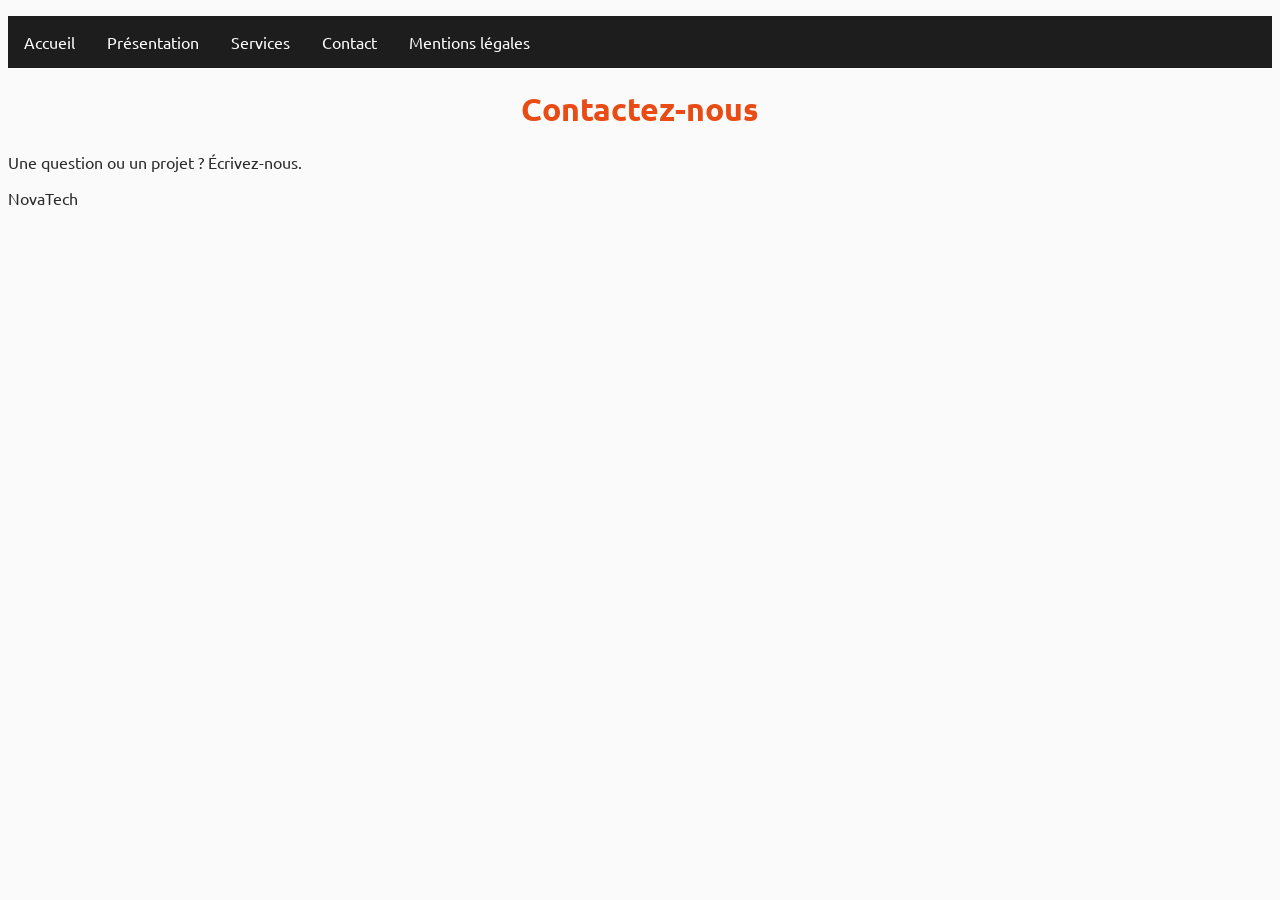
==== contact.html @ aefd1664 "Creation de la page contact.html" ====
<!DOCTYPE html>
<html lang='fr'>
<head>
    <meta charset='utf-8'>
    <meta name='viewport' content='width=device-width, initial-scale=1'>
    <title>NovaTech - Contact</title>
    <link rel='stylesheet' href='style.css'>
</head>
<body>
    <nav class='menu'>
        <ul>
            <li><a href='index.html'>Accueil</a></li>
            <li><a href='#'>Présentation</a></li>
            <li><a href='services.html'>Services</a></li>
            <li><a href='contact.html'>Contact</a></li>
            <li><a href='#'>Mentions légales</a></li>
        </ul>
    </nav>

    <h1 class='titre'>Contactez-nous</h1>
    <p class='paragraphe'>Une question ou un projet ? Écrivez-nous.</p>

    <footer>
        <p>NovaTech</p>
    </footer>
</body>
</html>
---- style.css ----
@import url('https://fonts.googleapis.com/css2?family=Ubuntu&display=swap');

body {
    font-family: 'Ubuntu', sans-serif;
    background-color: #fafafa;
    color: #2b2b2b;
}

.menu ul {
    display: flex;
    gap: 2rem;
    list-style: none;
    background-color: #1e1d1d;
    padding: 1rem;
}

.menu a {
    color: white;
    text-decoration: none;
}

.titre {
    color: #e84c14;
    text-align: center;
}
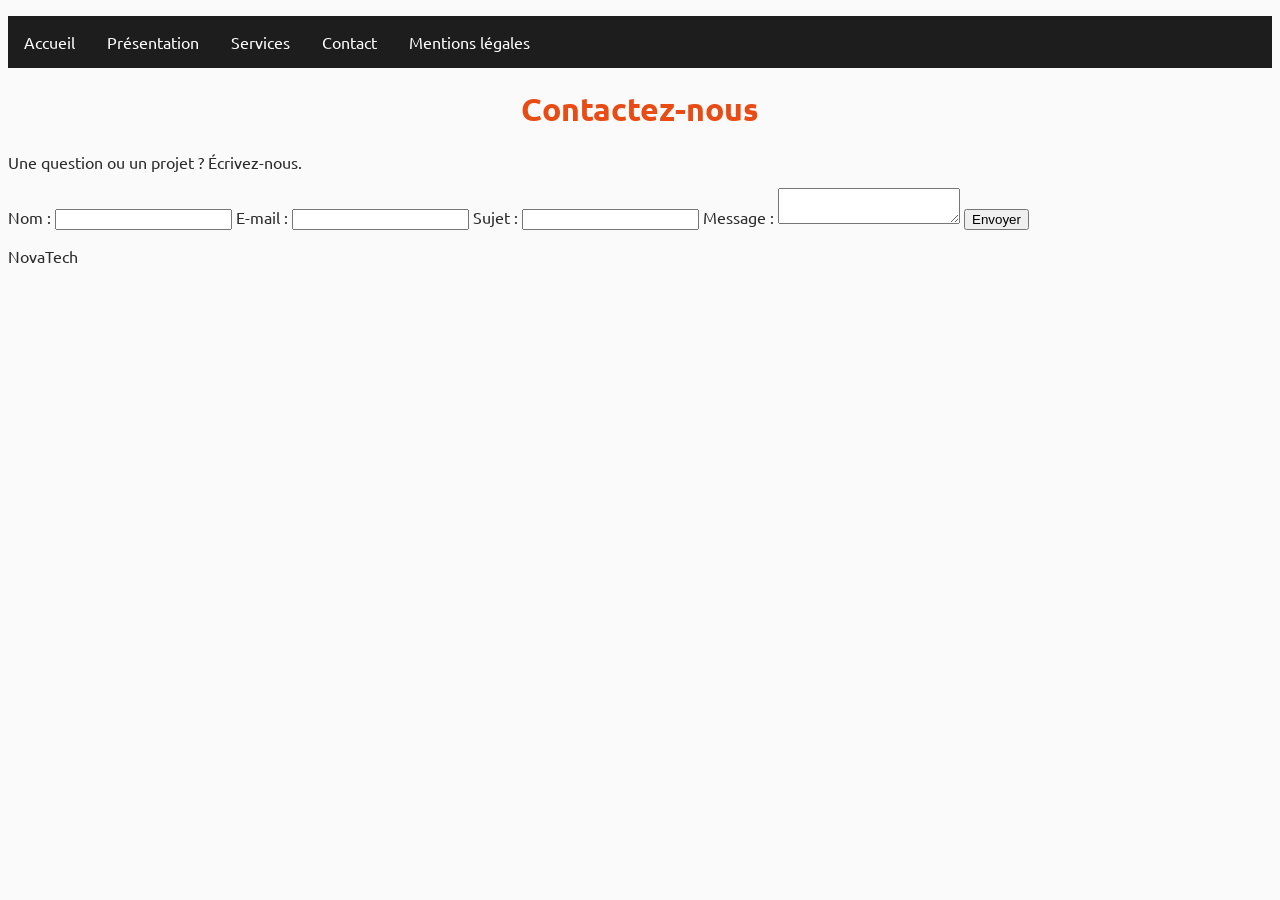
==== commit 4d712365: "Ajout du formulaire de contact" ====
--- a/contact.html
+++ b/contact.html
@@ -20,6 +20,22 @@
     <h1 class='titre'>Contactez-nous</h1>
     <p class='paragraphe'>Une question ou un projet ? Écrivez-nous.</p>
 
+    <form class='formulaire' method='post'>
+        <label for='nom'>Nom :</label>
+        <input type='text' id='nom' name='nom'>
+
+        <label for='email'>E-mail :</label>
+        <input type='email' id='email' name='email'>
+
+        <label for='sujet'>Sujet :</label>
+        <input type='text' id='sujet' name='sujet'>
+
+        <label for='message'>Message :</label>
+        <textarea id='message' name='message'></textarea>
+
+        <button type='submit'>Envoyer</button>
+    </form>
+
     <footer>
         <p>NovaTech</p>
     </footer>
